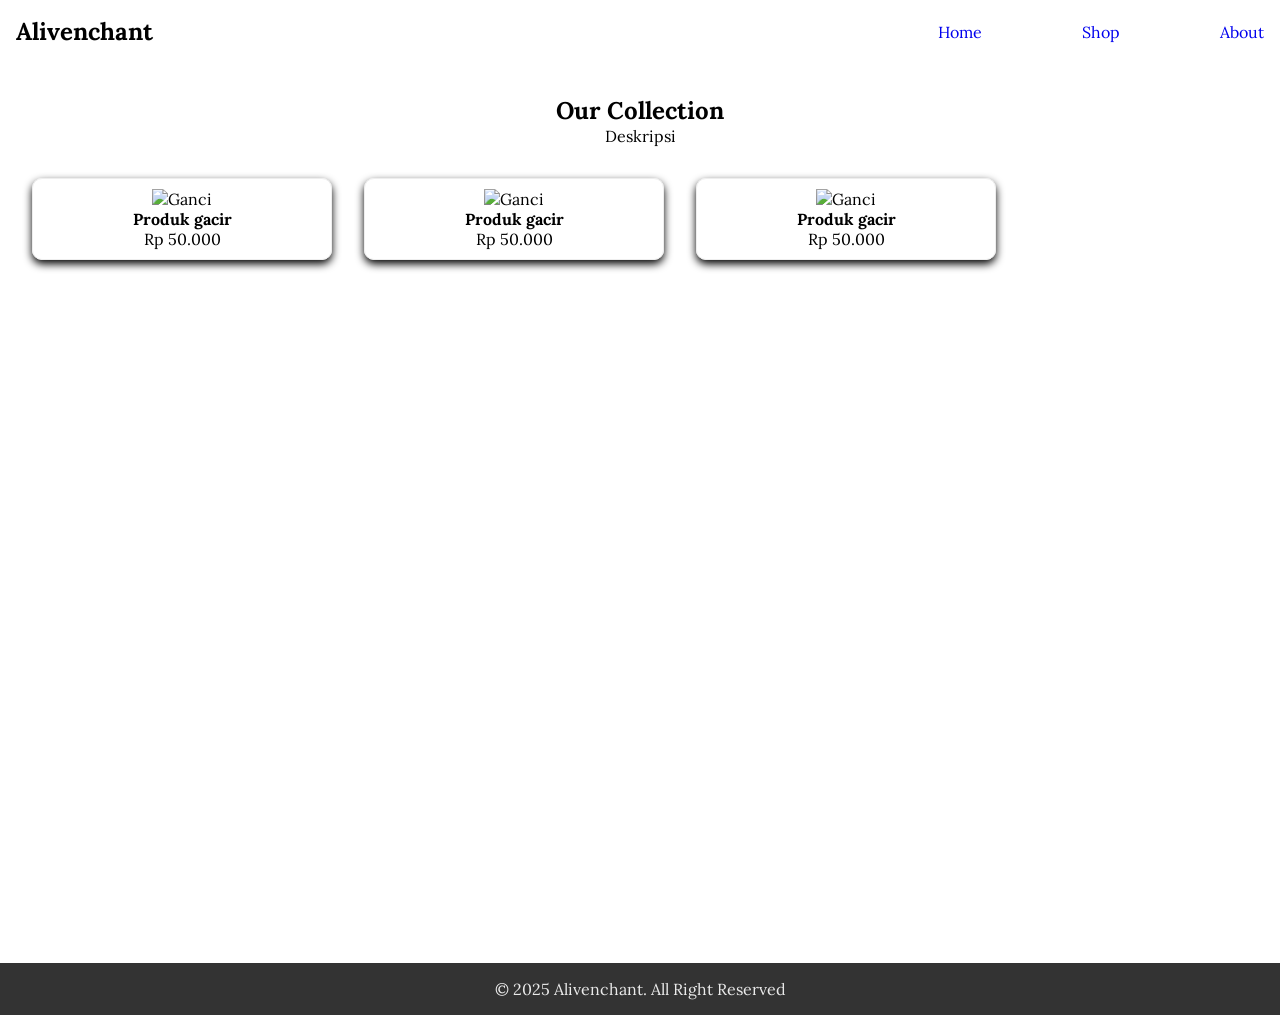
==== shop.html @ b2eaa4e0 "feat navbar" ====
<!DOCTYPE html>
<html lang="en">
<head>
    <meta charset="UTF-8">
    <meta name="viewport" content="width=device-width, initial-scale=1.0">
    <title>Alivenchant</title>

    <link rel="preconnect" href="https://fonts.googleapis.com">
<link rel="preconnect" href="https://fonts.gstatic.com" crossorigin>
<link href="https://fonts.googleapis.com/css2?family=Lora:ital,wght@0,400..700;1,400..700&display=swap" rel="stylesheet">

    <link rel="stylesheet" href="style.css">
</head>

<body>
    <header>
        
        <nav class="navbar">
        <h1>Alivenchant</h1>
           <ul class="list">
            <li><a href="index.html">Home</a></li>
            <li><a href="shop.html">Shop</a></li>
            <li><a href="about.html">About</a></li>
           </ul>
        </nav>
    </header>

    <main>

        <section class="galeri-shop">
    <div class="galeri-nama">
        <h1>Our Collection</h1>
        <p>Deskripsi</p>
     </div>
        
        
       

            <div class="wadah-kartu">

                <div class="kartu-produk">
                    <img src="" alt="Ganci">
                    <h4>Produk gacir</h4>
                    <p>Rp 50.000</p>
                </div>

                <div class="kartu-produk">
                    <img src="" alt="Ganci">
                    <h4>Produk gacir</h4>
                    <p>Rp 50.000</p>
                </div>

                <div class="kartu-produk">
                    <img src="" alt="Ganci">
                    <h4>Produk gacir</h4>
                    <p>Rp 50.000</p>
                </div>
            </div>
       </section>
    </main>

    <footer>
        <p>&copy; 2025 Alivenchant. All Right Reserved          
    </footer>
</body>
</html>
---- style.css ----
* {
    margin: 0;
    padding: 0;
    box-sizing: border-box;
}

body{
    font-family: 'Lora' , serif;
}


/* bagian hero/utama display */
.hero{
    height: 100vh;
    display: flex;
    flex-direction: column;
    align-items: center;
}

.hero a{
    padding: 1rem;
    margin: 2rem;
    text-decoration: none;
    background-color: aqua;
    border-radius: 10px;
}

.slogan{
    padding: 1rem;
    display: flex;
    justify-content: center;
    font-size: xx-large;

}
/* Bagian Navbar*/
.navbar{
    padding: 1rem;
    display: flex;
    justify-content: space-between;
    align-items: center;
}



/* list */
.navbar .list {
    display: flex;
    justify-content: center;
    gap: 100px;
    list-style: none;
    text-decoration: none;
}

.navbar .list li a{
text-decoration: none;

}

/*shop*/
.wadah-kartu{
    display: flex;
    text-align: center;
    flex-wrap: wrap;
   gap: 2rem;
   margin-top: 2rem;
}

.kartu-produk{
    border: 1px solid #eee;
    padding: 10px;
    border-radius: 10px;
   box-shadow: 0px 4px 8px 0px rgba(0,0,0,1);
   width: 300px;
}

.fitur_produk{
    padding: 4rem 0;
}

.galeri-shop{
    padding: 2rem 2rem;
    min-height: 100vh;
}

.galeri-nama{
    display: grid;
    justify-content: center;
    text-align: center;
}

/*about*/
.about-container{
    display: flex;
    align-items: center;
    padding: 1rem;
    gap: 2rem;
}

.about-konten{
    display: flex;
    align-items: center;
    gap: 2rem;
}

.about-foto, .about-text{
    flex: 1;
}

.about-foto img{
    width: 100%;
    border-radius: 10px;
}

footer{
    background-color: #333;
    padding: 1rem 0;
    text-align: center;
    color: #eaeaea;
}
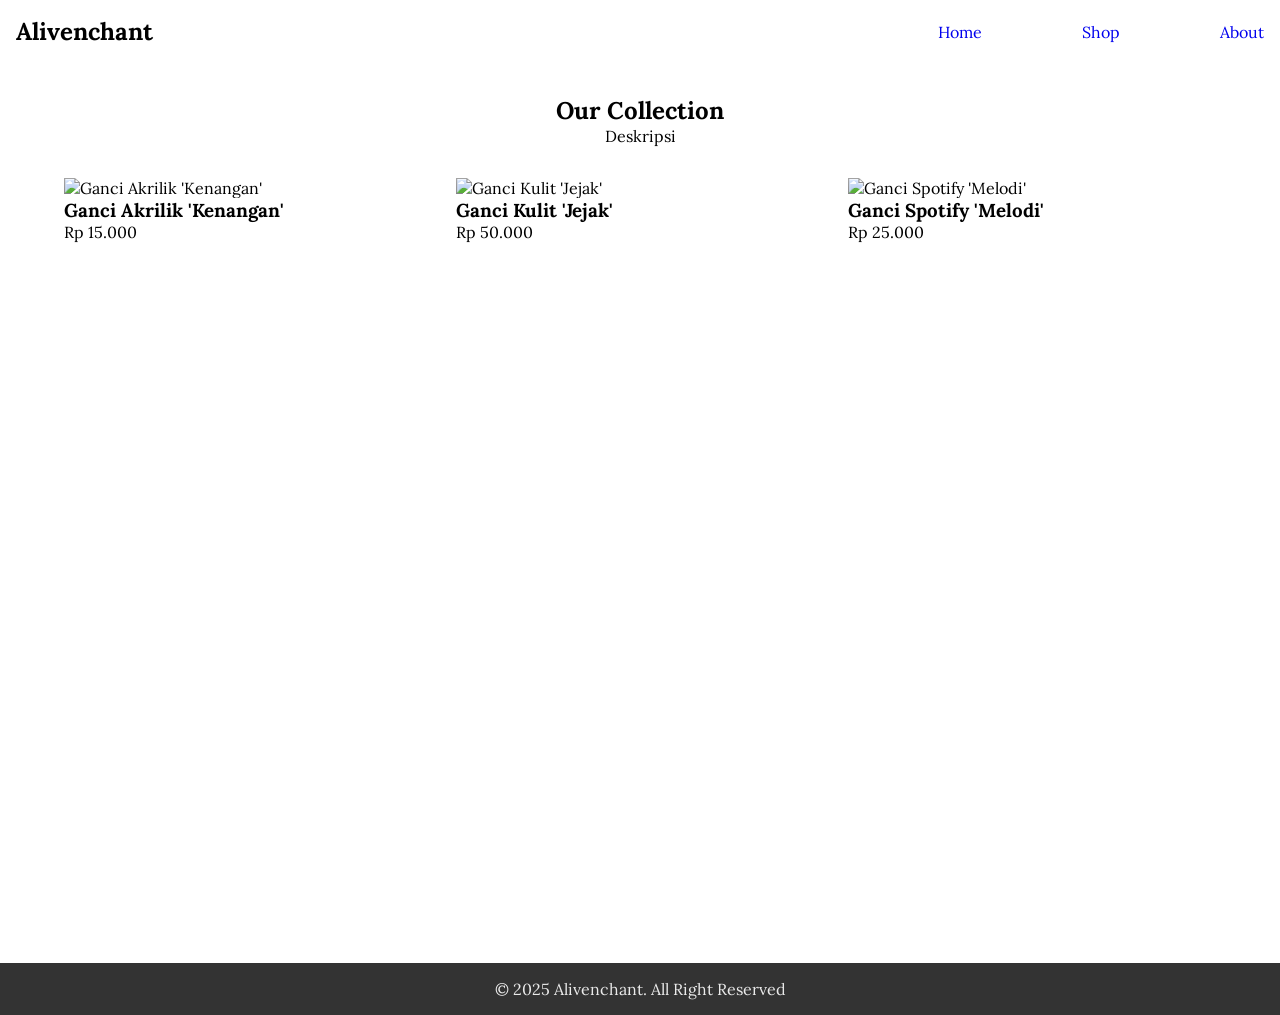
==== commit 2331795d: "feat: Implement dynamic product list on shop page" ====
--- a/shop.html
+++ b/shop.html
@@ -37,24 +37,6 @@
        
 
             <div class="wadah-kartu">
-
-                <div class="kartu-produk">
-                    <img src="" alt="Ganci">
-                    <h4>Produk gacir</h4>
-                    <p>Rp 50.000</p>
-                </div>
-
-                <div class="kartu-produk">
-                    <img src="" alt="Ganci">
-                    <h4>Produk gacir</h4>
-                    <p>Rp 50.000</p>
-                </div>
-
-                <div class="kartu-produk">
-                    <img src="" alt="Ganci">
-                    <h4>Produk gacir</h4>
-                    <p>Rp 50.000</p>
-                </div>
             </div>
        </section>
     </main>
@@ -62,5 +44,7 @@
     <footer>
         <p>&copy; 2025 Alivenchant. All Right Reserved          
     </footer>
+
+    <script src="shop.js"></script>
 </body>
 </html>
--- a/style.css
+++ b/style.css
@@ -58,11 +58,10 @@
 
 /*shop*/
 .wadah-kartu{
-    display: flex;
-    text-align: center;
-    flex-wrap: wrap;
-   gap: 2rem;
-   margin-top: 2rem;
+    display: grid;
+    grid-template-columns: repeat(auto-fill, minmax(280px, 1fr));
+    gap: 1.5rem;
+    margin: 2rem;
 }
 
 .kartu-produk{
